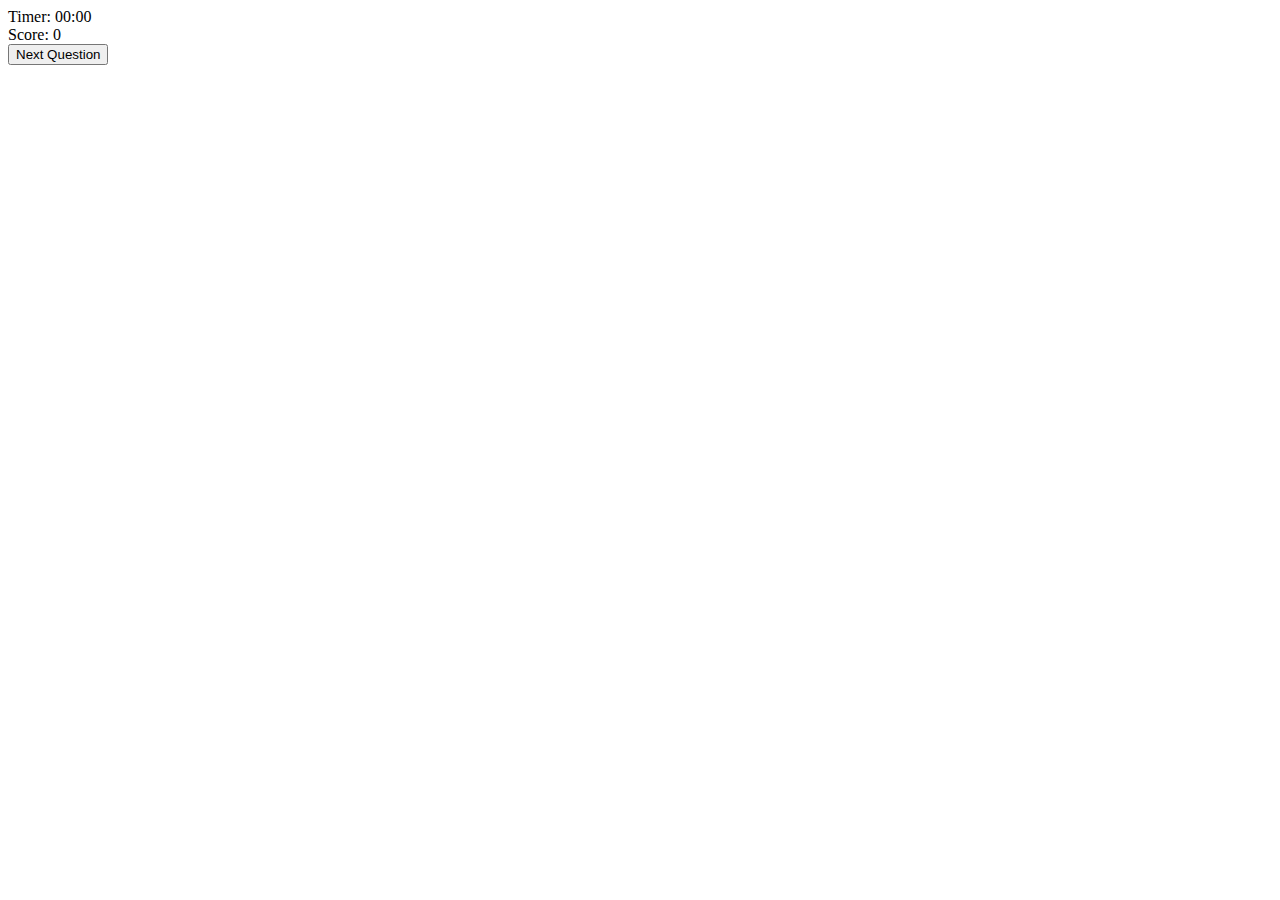
==== quiz.html @ e3b4dca1 "first commit" ====
<!DOCTYPE html>
<html lang="en">
<head>
    <meta charset="UTF-8">
    <meta name="viewport" content="width=device-width, initial-scale=1.0">
    <title>Quiz Page</title>
    <link rel="stylesheet" href="./style.css">
</head>
<body>
    <div class="quiz-container">
        <div class="header">
            <div id="timer">Timer: 00:00</div>
            <div id="score">Score: 0</div>
        </div>
        <div id="question"></div>
        <div id="options"></div>
        <button onclick="nextQuestion()">Next Question</button>
    </div>
    <!-- link for js file where logic are giving how will this page work -->
    <script src="script.js"></script>
</body>
</html>
---- style.css ----
.homepage {
    text-align: center;
    /* border: 1px solid green; */
}
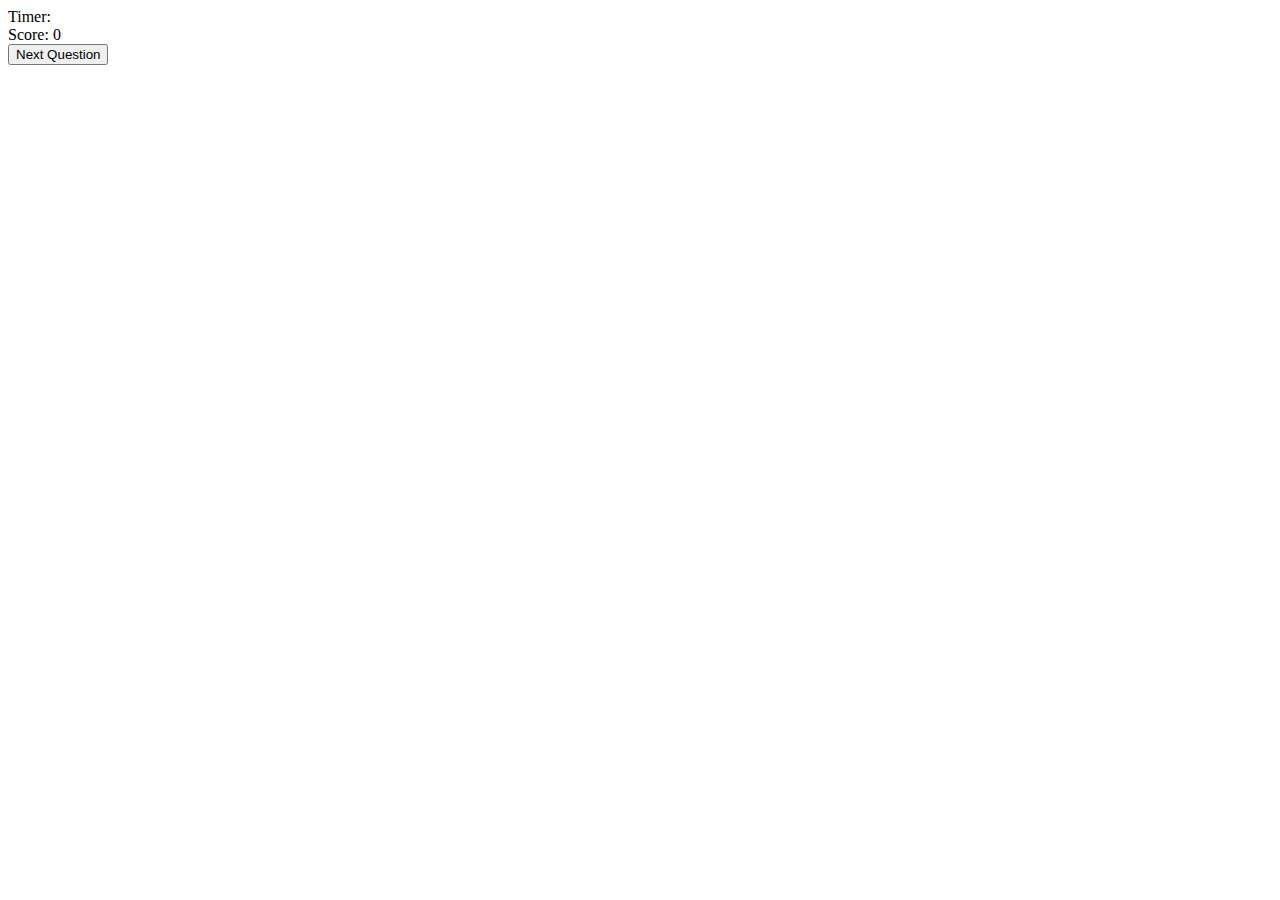
==== commit bccad4fc: "quiz function added" ====
--- a/quiz.html
+++ b/quiz.html
@@ -9,14 +9,13 @@
 <body>
     <div class="quiz-container">
         <div class="header">
-            <div id="timer">Timer: 00:00</div>
-            <div id="score">Score: 0</div>
+            <div id="timer">Timer: <span id="time-left"></span></div>
+            <div id="score">Score: <span id="current-score">0</span></div>
         </div>
         <div id="question"></div>
         <div id="options"></div>
         <button onclick="nextQuestion()">Next Question</button>
     </div>
-    <!-- link for js file where logic are giving how will this page work -->
-    <script src="script.js"></script>
+    <script src="./script.js"></script>
 </body>
 </html>
